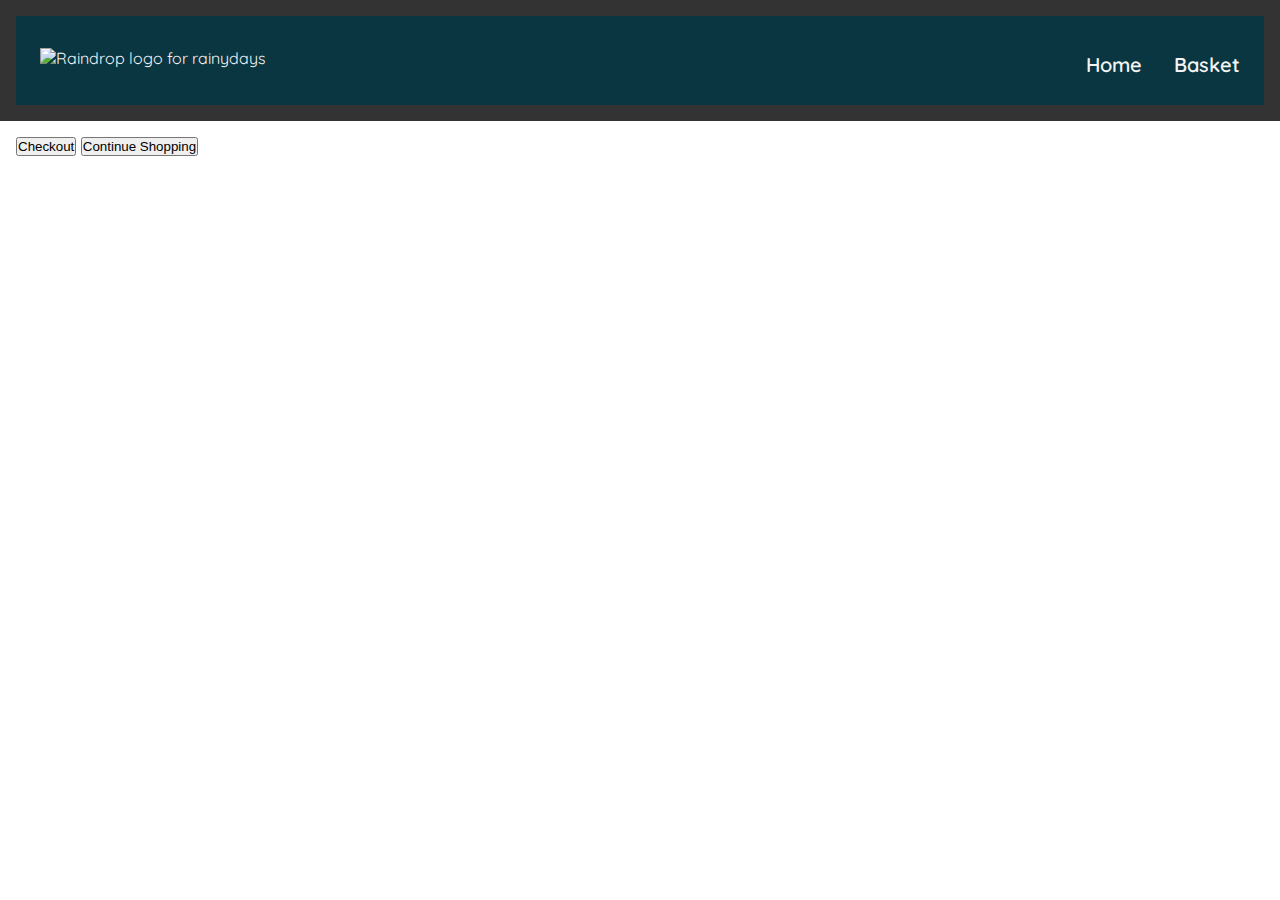
==== checkout/index.html @ 313767dd "fixed the final file structure to work as asked." ====
<!DOCTYPE html>
<html lang="en">
<head>
    <meta charset="UTF-8">
    <meta name="viewport" content="width=device-width, initial-scale=1.0">
    <title>Rainy days| Home</title>
    <meta name="description" content="The checkout page of Rainy days. It showcases their product list, news and store info">
    <meta name="author" content="Katarina Randby">
    <link rel="stylesheet" href="../src/css/index-two.css">
    <link rel="stylesheet" href="../src/css/main.css">
    <link rel="stylesheet" href="../src/css/navbar.css">
    <link rel="stylesheet" href="https://fonts.googleapis.com/css2?family=Material+Symbols+Outlined:opsz,wght,FILL,GRAD@24,400,0,0"/>
    <script src="../src/js/script.js"></script>
</head>
<body>
    <header>

        <nav>
            <div class="nav-logo">
                <img src="" alt="Raindrop logo for rainydays">
            </div>
            <input id="nav-toggle" type="checkbox">
            <label class="nav-button-container" for="nav-toggle"><span class="nav-button"></span></label>
            <ul class="nav-list">
                <li><a href="/index.html">Home</a></li>
                <li id="basket-items>"><a href="./index.html">Basket</a>
            </ul>
        </nav>
    </header>
    <main class="container">

        <section class="products">
            <div id="checkout-display"></div>
        </section>
        <section class="checkout">
            <div id="checkout-sum">
                <button id="checkout-button" onclick="confirmationCheckoutPage()">Checkout</button>
                <button id="continue-shopping" onclick="continueShopping()">Continue Shopping</button>
            </div>
        </section>
    </main>
</body>
</html>
---- src/css/index-two.css ----
body {
    font-family: Arial, sans-serif;
    margin: 0;
    padding: 0;
}
header {
    background-color: #333;
    color: #fff;
    padding: 1rem;
    text-align: center;
}
.container {
    padding: 1rem;
}
.products {
    display: flex;
    flex-wrap: wrap;
    gap: 1rem;
}
.product {
    border: 1px solid #ddd;
    padding: 1rem;
    width: calc(33.333% - 2rem);
    box-sizing: border-box;
}
.product img {
    max-width: 100%;
    height: auto;
}
.filters {
    margin-bottom: 1rem;
}
.basket {
    margin-top: 2rem;
    padding: 1rem;
    border: 1px solid #ddd;
}
---- src/css/main.css ----
@import url(variables.css);
@import url(navbar.css);
@import url('https://fonts.googleapis.com/css2?family=Goldman:wght@400;700&display=swap');
@import url('https://fonts.googleapis.com/css2?family=Goldman:wght@400;700&family=Quicksand:wght@300..700&display=swap');

*, ::before, ::after {
    box-sizing: border-box;
}

* {
    margin: 0;
    padding: 0;
}

h1, h2, h3, h4 {
    font-family: Goldman, sans-serif;
    color: var(--main-color);
    font-weight: 550;
    text-shadow: rgba(0, 0, 0, 0.2) 1px 1px 1px;
}

p {
    font-family: Quicksand, sans-serif;
    font-size: 1.25em;
    font-weight: 500;
}

ul, nav, nav ul {
    list-style-type: none;
}

ul {
    display: flex;
    flex-direction: column;
    margin-bottom: 1em;
}

.categorys {
    display: flex;
    flex-direction: row;
    margin: 1em 0;
    list-style: none    ;
}

li {
    margin: 0em 2em;
    margin-bottom: 0.5em;
}


a {
    color: var(--font-color-light);
    text-decoration: none;
}

.button {
    font-family: Goldman, sans-serif;
    font-size: 1.5em;
    border: 0.25em solid;
    padding: 0.5em 1em;
    text-decoration: none;
    font-weight: bolder;
    box-shadow: 1px 1px 1px 1px rgba(0, 0, 0, 0.2);
    min-width: 2em;
}

.footer-container {
    font-family: quicksand, sans-serif;
    font-weight: 600;
    display: flex;
    flex-direction: row;
    flex-wrap: wrap;
    justify-content: space-between;
    background-color: var(--main-color);
    color: var(--font-light);
    padding: 2em;
}
.footer-container > * {
    margin: 0 1em;
}

.left-side-footer {
    justify-content: flex-start;
}

.right-side-footer {
    justify-content: flex-end;
}

.right-side-footer img {
    margin-top: 2em;
    width: 64px;
    height: 64px;
}

.nav-list::after {
    z-index: 1;
}

.nav-list > * {
    z-index: 100;
}
---- src/css/navbar.css ----
nav {
    display: flex;
    flex-direction: row;
    justify-content: space-between;
    /* max-width: 100%; */
    background-color: var(--main-color);
    color: var(--font-light);
    padding: 1em 0.5em 0.5em;
    font-family: Quicksand, sans-serif;
    font-size: 1em;
}

nav ul {
    display: flex;
    flex-direction: row;
    flex-wrap: wrap;
    justify-content: flex-end;
    margin-top: 1em;
}

.nav-logo {
    justify-content: flex-start;
}

.nav-logo img {
    width: 38px;
    height: 42px;
    margin: 1em;
}
.nav-list {
    font-family: Quicksand, sans-serif;
    font-size: 1.25em;
    font-weight: 600;
}
.nav-list > li {
    margin: 0 1rem;
    overflow: hidden;
}

.nav-button-container {
    display: none;
    width: 5rem;
    cursor: pointer;
    flex-direction: column;
    justify-content: center;
    align-items: center;
}

#nav-toggle {
    display: none;
}

.nav-button,
.nav-button::before,
.nav-button::after {
    display: block;
    background-color: #fff;
    position: absolute;
    height: 4px;
    width: 30px;
    transition: transform 400ms cubic-bezier(0.23, 1, 0.32, 1);
    border-radius: 2px;
}

.nav-button::before {
    content: "";
    margin-top: 8px;
}

.nav-button::after {
    content: "";
    margin-top: -8px;
}

#nav-toggle:checked + .nav-button-container .nav-button::before {
    margin-top: 0px;
    transform: rotate(405deg);
}

#nav-toggle:checked + .nav-button-container .nav-button {
    background: var(--main-color);
}

#nav-toggle:checked + .nav-button-container .nav-button::after {
    margin-top: 0px;
    transform: rotate(-405deg);
}

.nav-list::after {
    z-index: 1;
}

.nav-list > * {
    z-index: 100;
}

@media (max-width: 768px) {
    .nav-button-container {
        display: flex;
    }

    .nav-list {
    position: absolute;
    top: 0;
    margin-top: 5rem;
    left: 0;
    flex-direction: column;
    justify-content: center;
    align-items: center;
    align-content: space-around;
    }

    .nav-list a {
        margin-left: 2.5%;
    }

    #nav-toggle ~ .nav-list li {
    height: 0;
    margin: 0;
    padding: 0;
    border: 0;
    transition: height 400ms cubic-bezier(0.23, 1, 0.32, 1);
    }

    #nav-toggle:checked ~ .nav-list li {
    height: 3.5em;
    padding: 0.5em;
    justify-content: left;
    transition: height 400ms cubic-bezier(0.23, 1, 0.32, 1);
    }

    .nav-list > li {
    display: flex;
    justify-content: left;
    margin: 0;
    padding: 0.5em 0;
    width: 20rem;
    color: var(--font-color-light);
    background-color: var(--main-color);
    }

    .nav-list > li:not(:last-child) {
    border-bottom: 1px solid #444;
    }
}
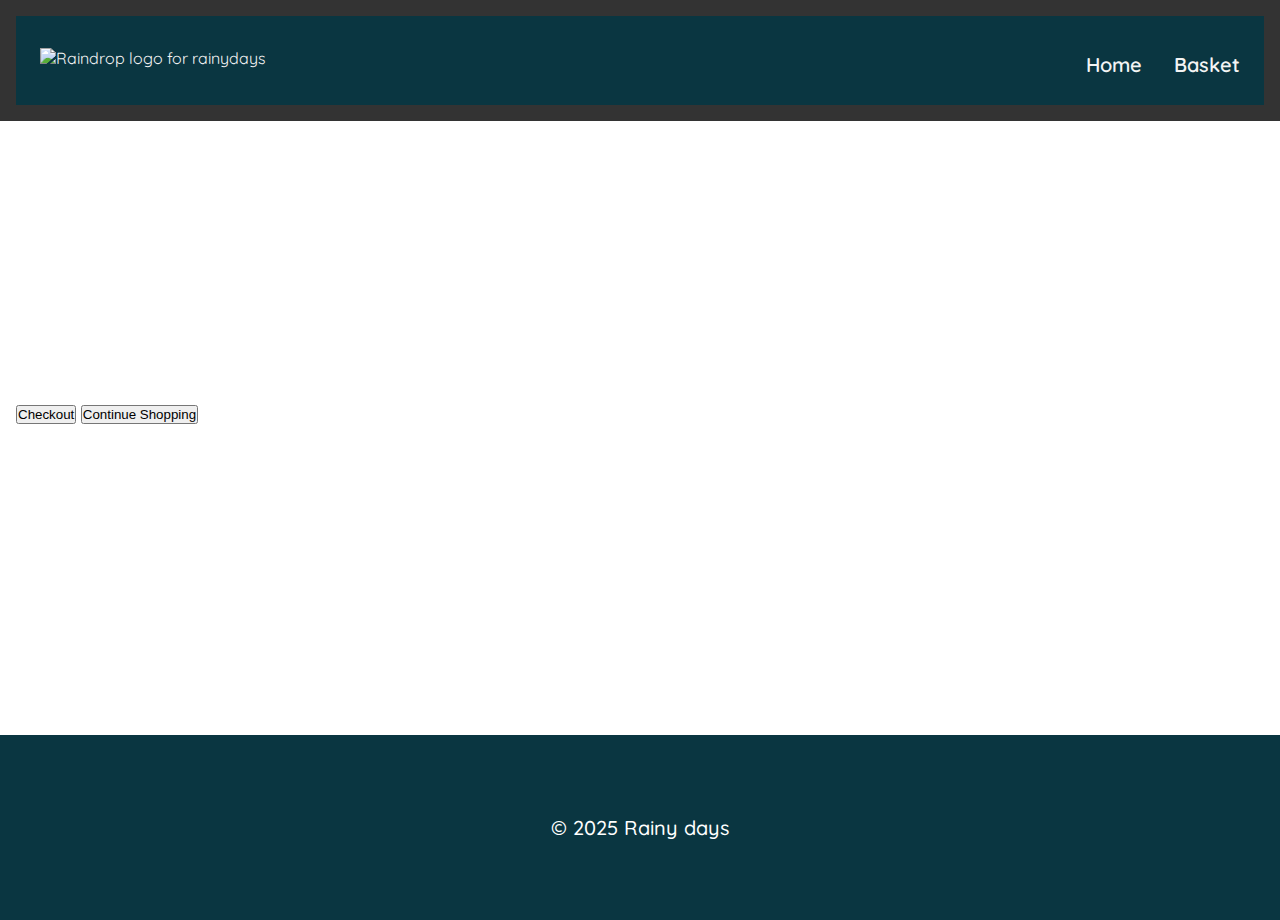
==== commit 7b29b5a2: "added the footer to all pages and added css code to fit it at the bottom of the page." ====
--- a/checkout/index.html
+++ b/checkout/index.html
@@ -39,5 +39,10 @@
             </div>
         </section>
     </main>
+    <footer>
+        <div class="footer">
+            <p>© 2025 Rainy days</p>
+        </div>
+    </footer>
 </body>
 </html>
--- a/src/css/index-two.css
+++ b/src/css/index-two.css
@@ -2,6 +2,11 @@
     font-family: Arial, sans-serif;
     margin: 0;
     padding: 0;
+    min-height: 100vh;
+    height: 100%;
+    display: flex;
+    flex-direction: column;
+    justify-content: space-between;
 }
 header {
     background-color: #333;
@@ -35,3 +40,67 @@
     padding: 1rem;
     border: 1px solid #ddd;
 }
+
+.spinner {
+    border: 16px solid #f3f3f3; /* Light grey */
+    border-top: 16px solid #3498db; /* Blue */
+    border-radius: 50%;
+    width: 120px;
+    height: 120px;
+    animation: spin 2s linear infinite;
+}
+
+@keyframes spin {
+    0% { transform: rotate(0deg); }
+    100% { transform: rotate(360deg); }
+}
+
+/* FOOTER */
+footer {
+    display: flex;
+    position: relative;
+    bottom: 0;
+    margin-top: 12rem;
+}
+
+.footer {
+    display: flex;
+    position: absolute;
+    bottom: -20px;
+    flex-direction: column;
+    width: 100%;
+    background-color: #0A3641;
+    max-width: 100%;
+    max-height: fit-content;
+    color: white;
+    font-size: 20px;
+    padding: 5rem;
+}
+
+.footer li {
+    flex-direction: row;
+    list-style: none;
+    padding: 1.3rem;
+    text-decoration: none;
+}
+
+
+.footer a {
+    display: flex;
+    justify-content: center;
+    flex-direction: row;
+    text-align: center;
+    color: white;
+}
+
+.footer p {
+    display: flex;
+    justify-content: center;
+    flex-direction: row;
+    text-align: center;
+    list-style: none;
+    color: white;
+    background: #0A3641;
+    column-gap: 1.3rem;
+    font-size: 20px;
+}
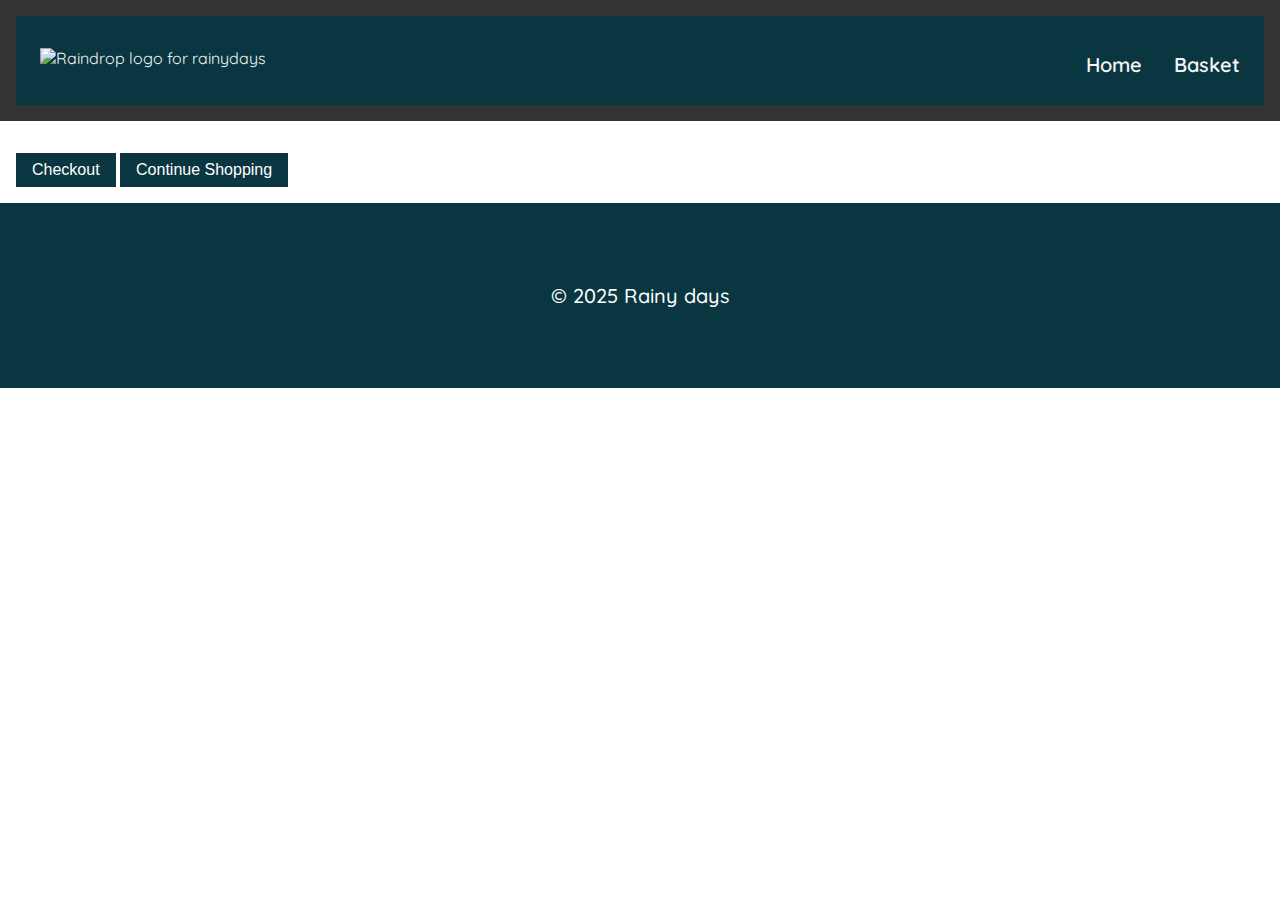
==== commit c062cf76: "added some styling on the buttons" ====
--- a/checkout/index.html
+++ b/checkout/index.html
@@ -22,13 +22,12 @@
             <input id="nav-toggle" type="checkbox">
             <label class="nav-button-container" for="nav-toggle"><span class="nav-button"></span></label>
             <ul class="nav-list">
-                <li><a href="/index.html">Home</a></li>
+                <li><a href="../index.html">Home</a></li>
                 <li id="basket-items>"><a href="./index.html">Basket</a>
             </ul>
         </nav>
     </header>
     <main class="container">
-
         <section class="products">
             <div id="checkout-display"></div>
         </section>
--- a/src/css/index-two.css
+++ b/src/css/index-two.css
@@ -2,11 +2,11 @@
     font-family: Arial, sans-serif;
     margin: 0;
     padding: 0;
-    min-height: 100vh;
+    /* min-height: 100vh;
     height: 100%;
     display: flex;
     flex-direction: column;
-    justify-content: space-between;
+    justify-content: space-between; */
 }
 header {
     background-color: #333;
@@ -14,9 +14,11 @@
     padding: 1rem;
     text-align: center;
 }
+
 .container {
     padding: 1rem;
 }
+
 .products {
     display: flex;
     flex-wrap: wrap;
@@ -55,18 +57,20 @@
     100% { transform: rotate(360deg); }
 }
 
-/* FOOTER */
-footer {
-    display: flex;
-    position: relative;
-    bottom: 0;
-    margin-top: 12rem;
+button {
+    background-color: #0A3641;
+    color: #fff;
+    padding: 0.5rem 1rem;
+    border: none;
+    cursor: pointer;
+    margin-top: 1rem;
+    font-size: 16px;
 }
 
 .footer {
     display: flex;
-    position: absolute;
-    bottom: -20px;
+    /* position: absolute;
+    bottom: -20px; */
     flex-direction: column;
     width: 100%;
     background-color: #0A3641;
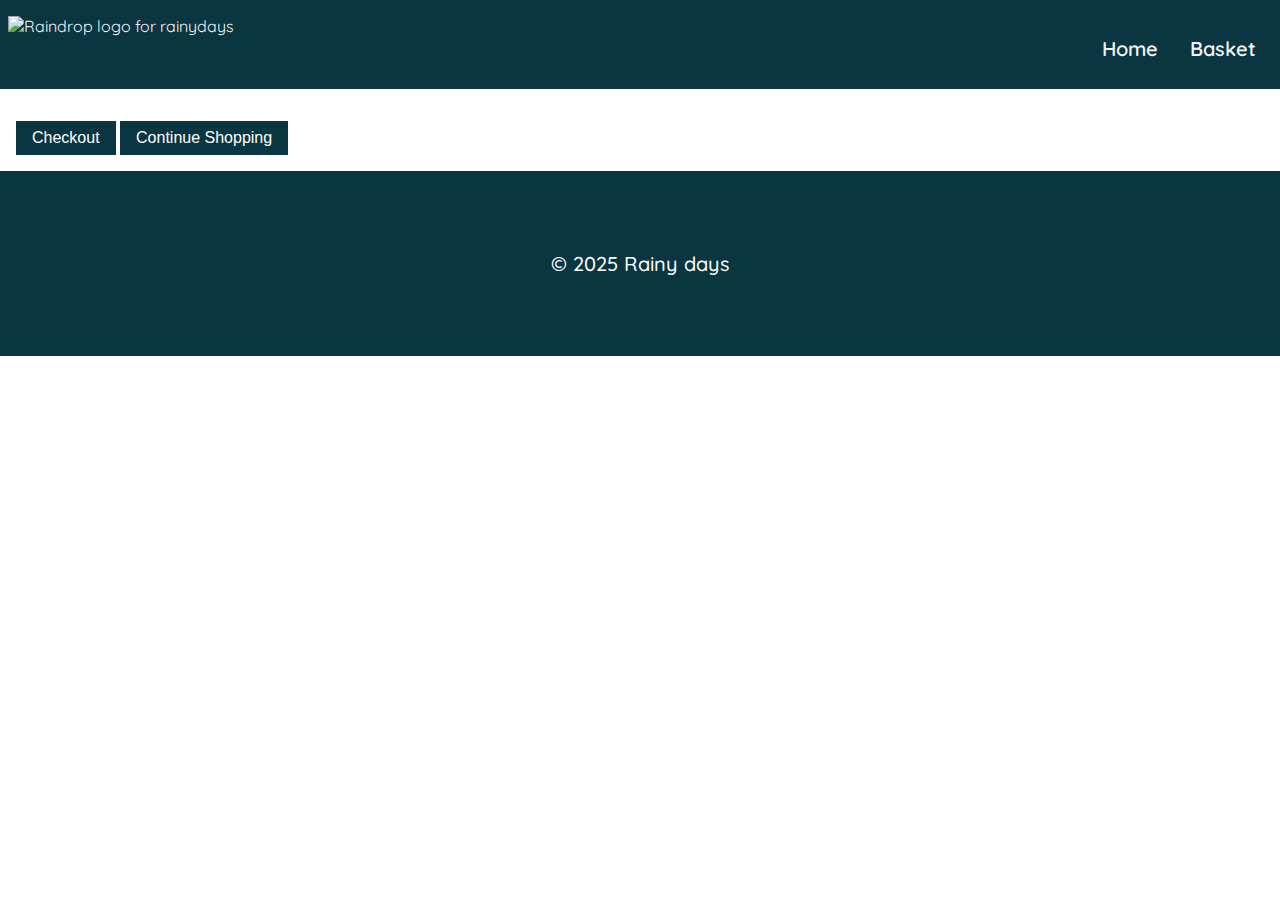
==== commit efa1fbe4: "fixed the meta description on the pages and deleted the not in use index.css page." ====
--- a/checkout/index.html
+++ b/checkout/index.html
@@ -4,7 +4,7 @@
     <meta charset="UTF-8">
     <meta name="viewport" content="width=device-width, initial-scale=1.0">
     <title>Rainy days| Home</title>
-    <meta name="description" content="The checkout page of Rainy days. It showcases their product list, news and store info">
+    <meta name="description" content="The checkout page of Rainy days. Show the products you have in the basket">
     <meta name="author" content="Katarina Randby">
     <link rel="stylesheet" href="../src/css/index-two.css">
     <link rel="stylesheet" href="../src/css/main.css">
--- a/src/css/index-two.css
+++ b/src/css/index-two.css
@@ -11,7 +11,6 @@
 header {
     background-color: #333;
     color: #fff;
-    padding: 1rem;
     text-align: center;
 }
 
@@ -24,12 +23,25 @@
     flex-wrap: wrap;
     gap: 1rem;
 }
+
+#product-list {
+        display: flex;
+        flex-wrap: wrap;
+        gap: 1rem;
+        align-items: center;
+        flex-direction: row;
+        justify-content: space-around;
+}
+
 .product {
-    border: 1px solid #ddd;
+    display: flex;
+    flex-direction: column;
+    flex-wrap: wrap;
     padding: 1rem;
     width: calc(33.333% - 2rem);
     box-sizing: border-box;
 }
+
 .product img {
     max-width: 100%;
     height: auto;
--- a/src/css/navbar.css
+++ b/src/css/navbar.css
@@ -20,12 +20,13 @@
 
 .nav-logo {
     justify-content: flex-start;
+
 }
 
-.nav-logo img {
-    width: 38px;
-    height: 42px;
-    margin: 1em;
+.nav-logo h3 {
+    font-size: 2em;
+    color: var(--font-light);
+    padding: 1rem 0.5rem;
 }
 .nav-list {
     font-family: Quicksand, sans-serif;
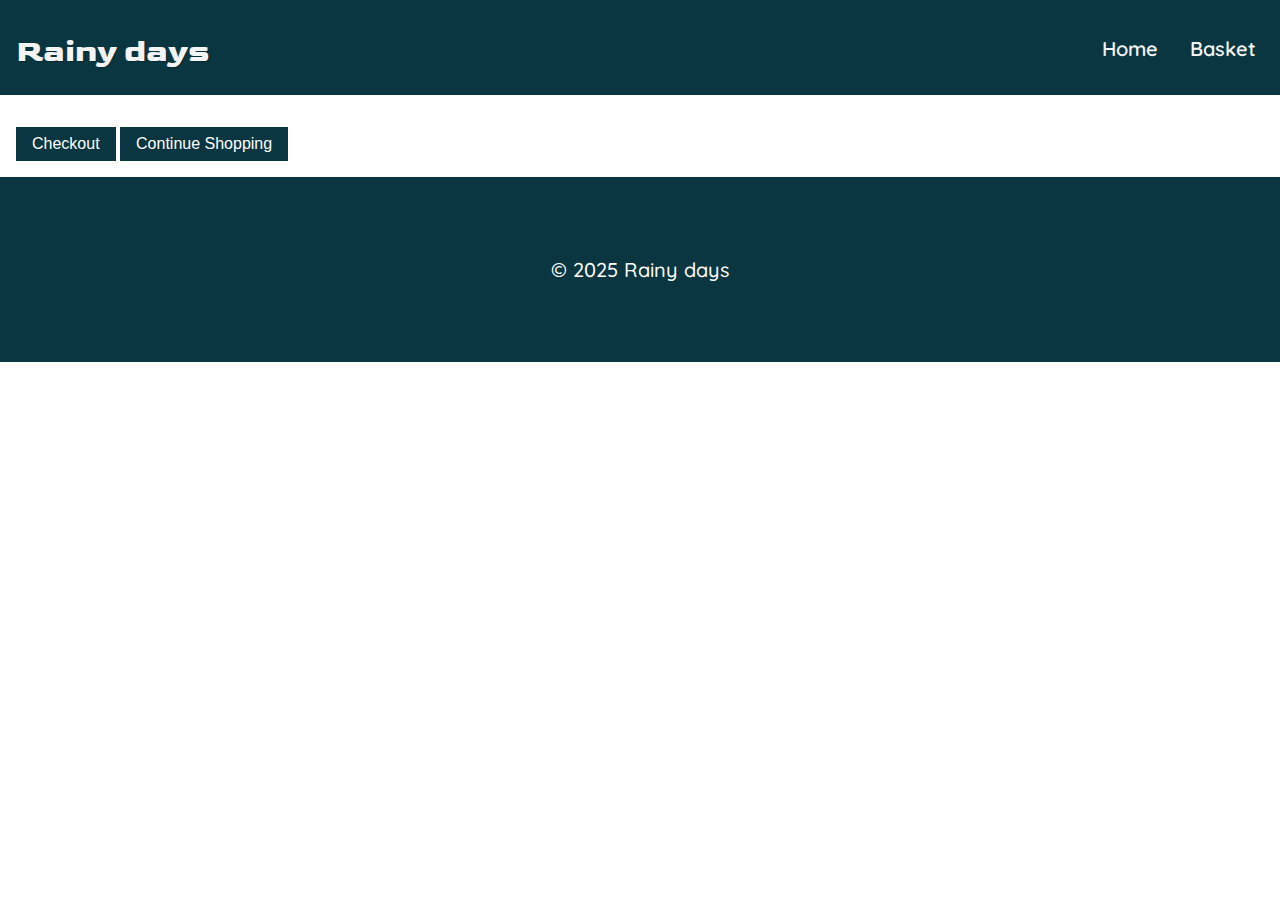
==== commit 5a2e3244: "fixed the logo to contain "rainy days" text" ====
--- a/checkout/index.html
+++ b/checkout/index.html
@@ -17,7 +17,7 @@
 
         <nav>
             <div class="nav-logo">
-                <img src="" alt="Raindrop logo for rainydays">
+                <h3>Rainy days</h3>
             </div>
             <input id="nav-toggle" type="checkbox">
             <label class="nav-button-container" for="nav-toggle"><span class="nav-button"></span></label>
